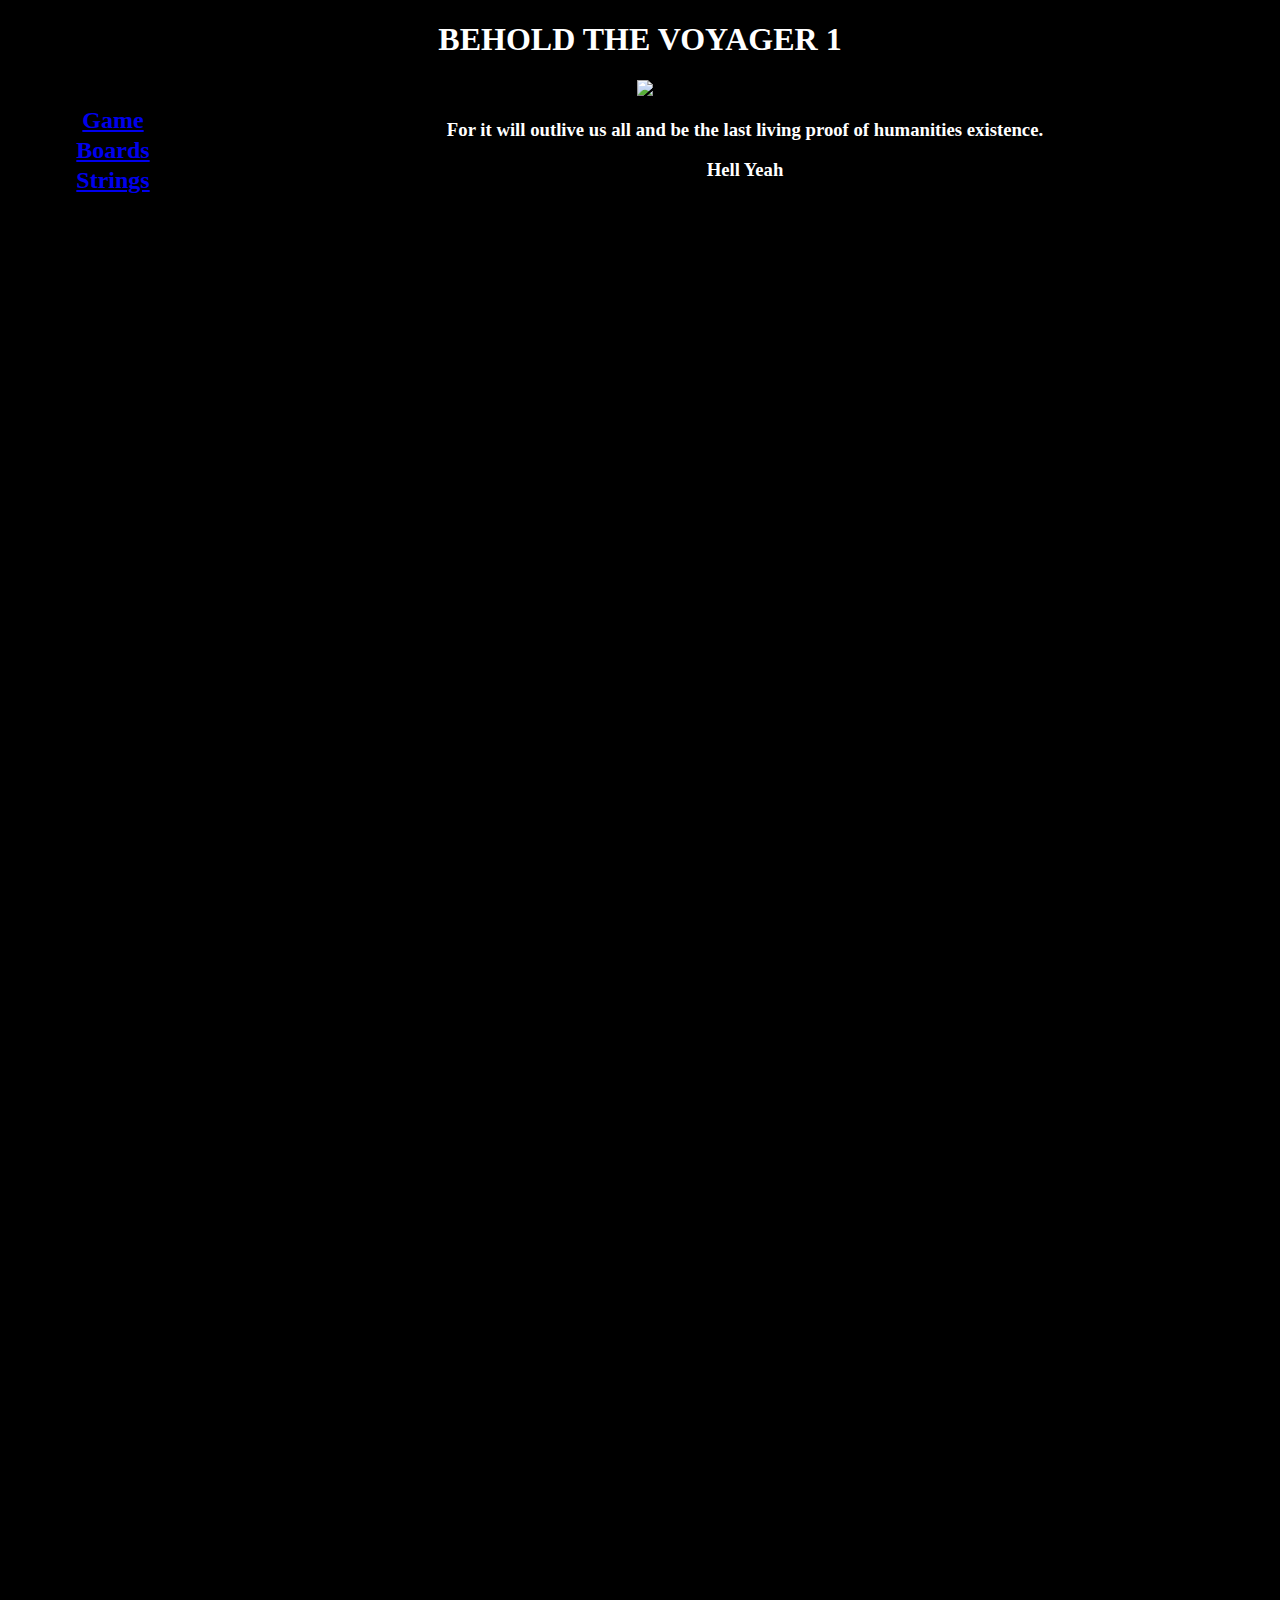
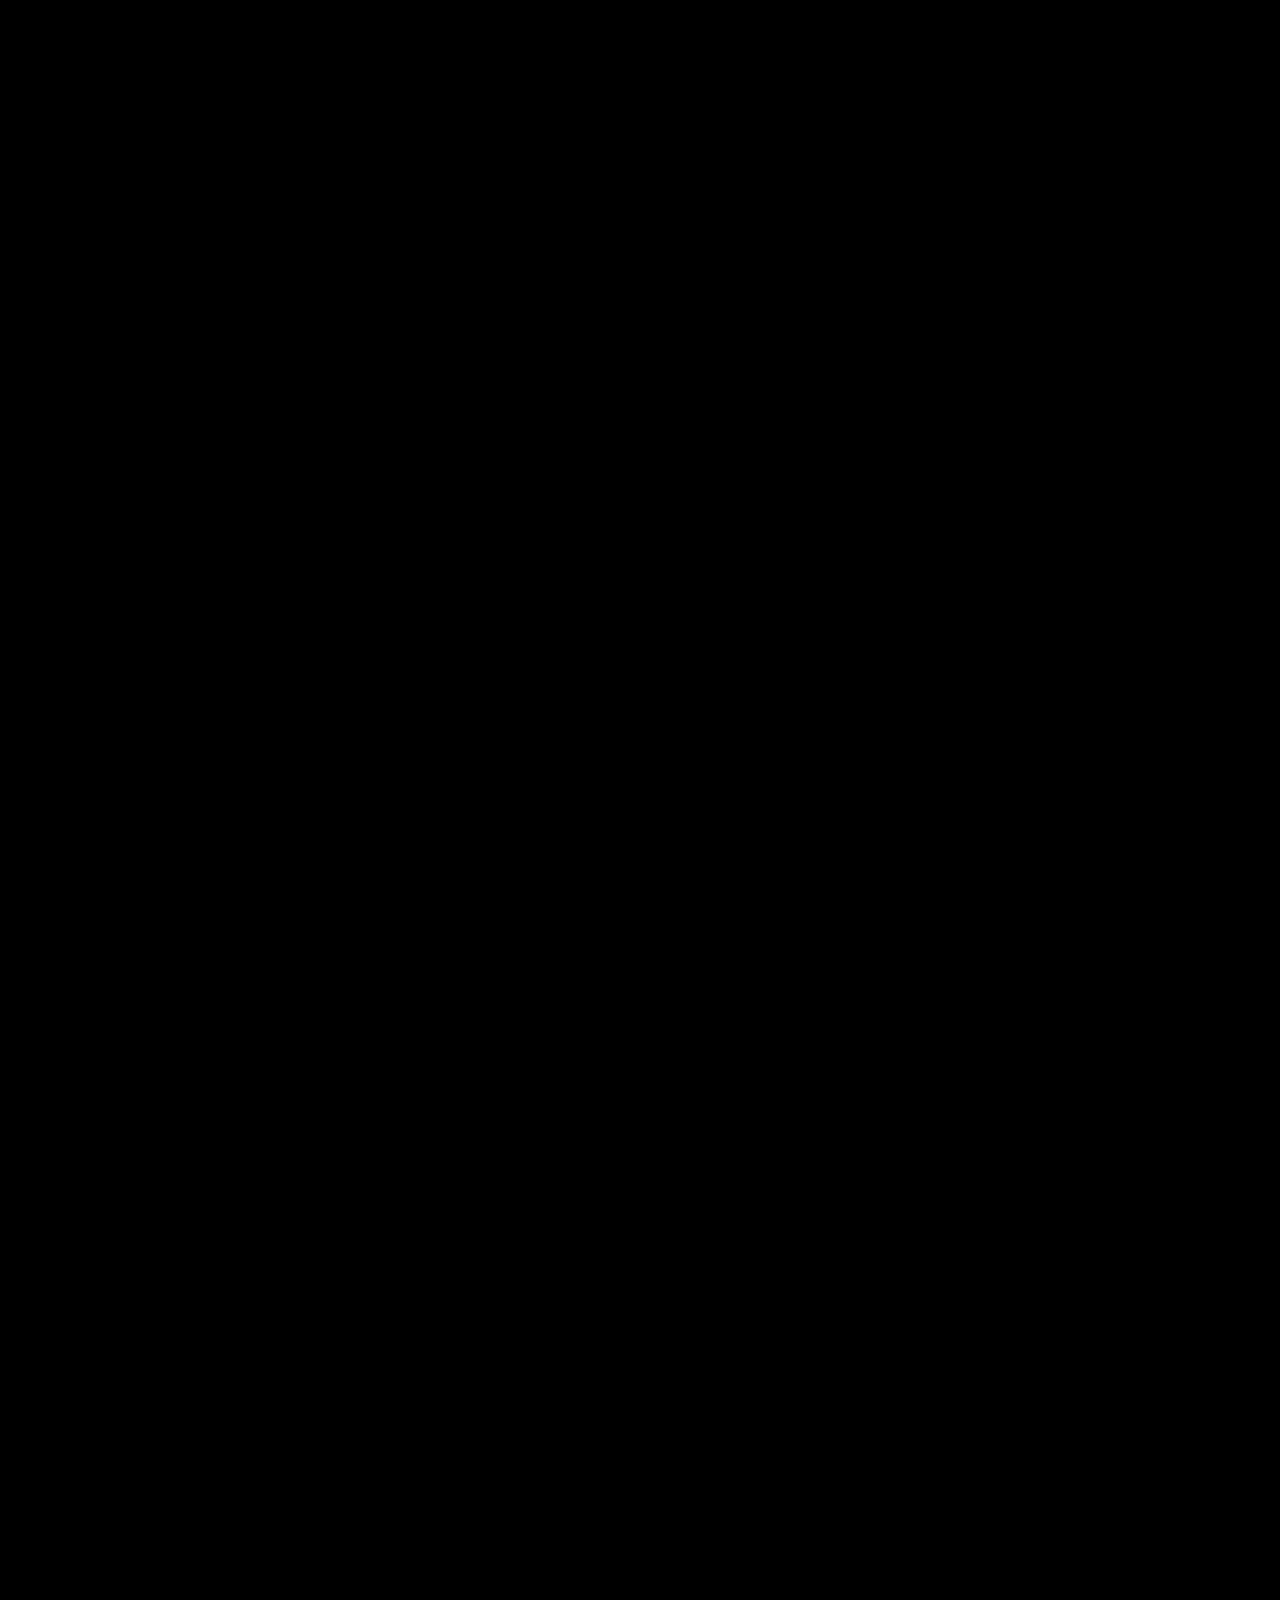
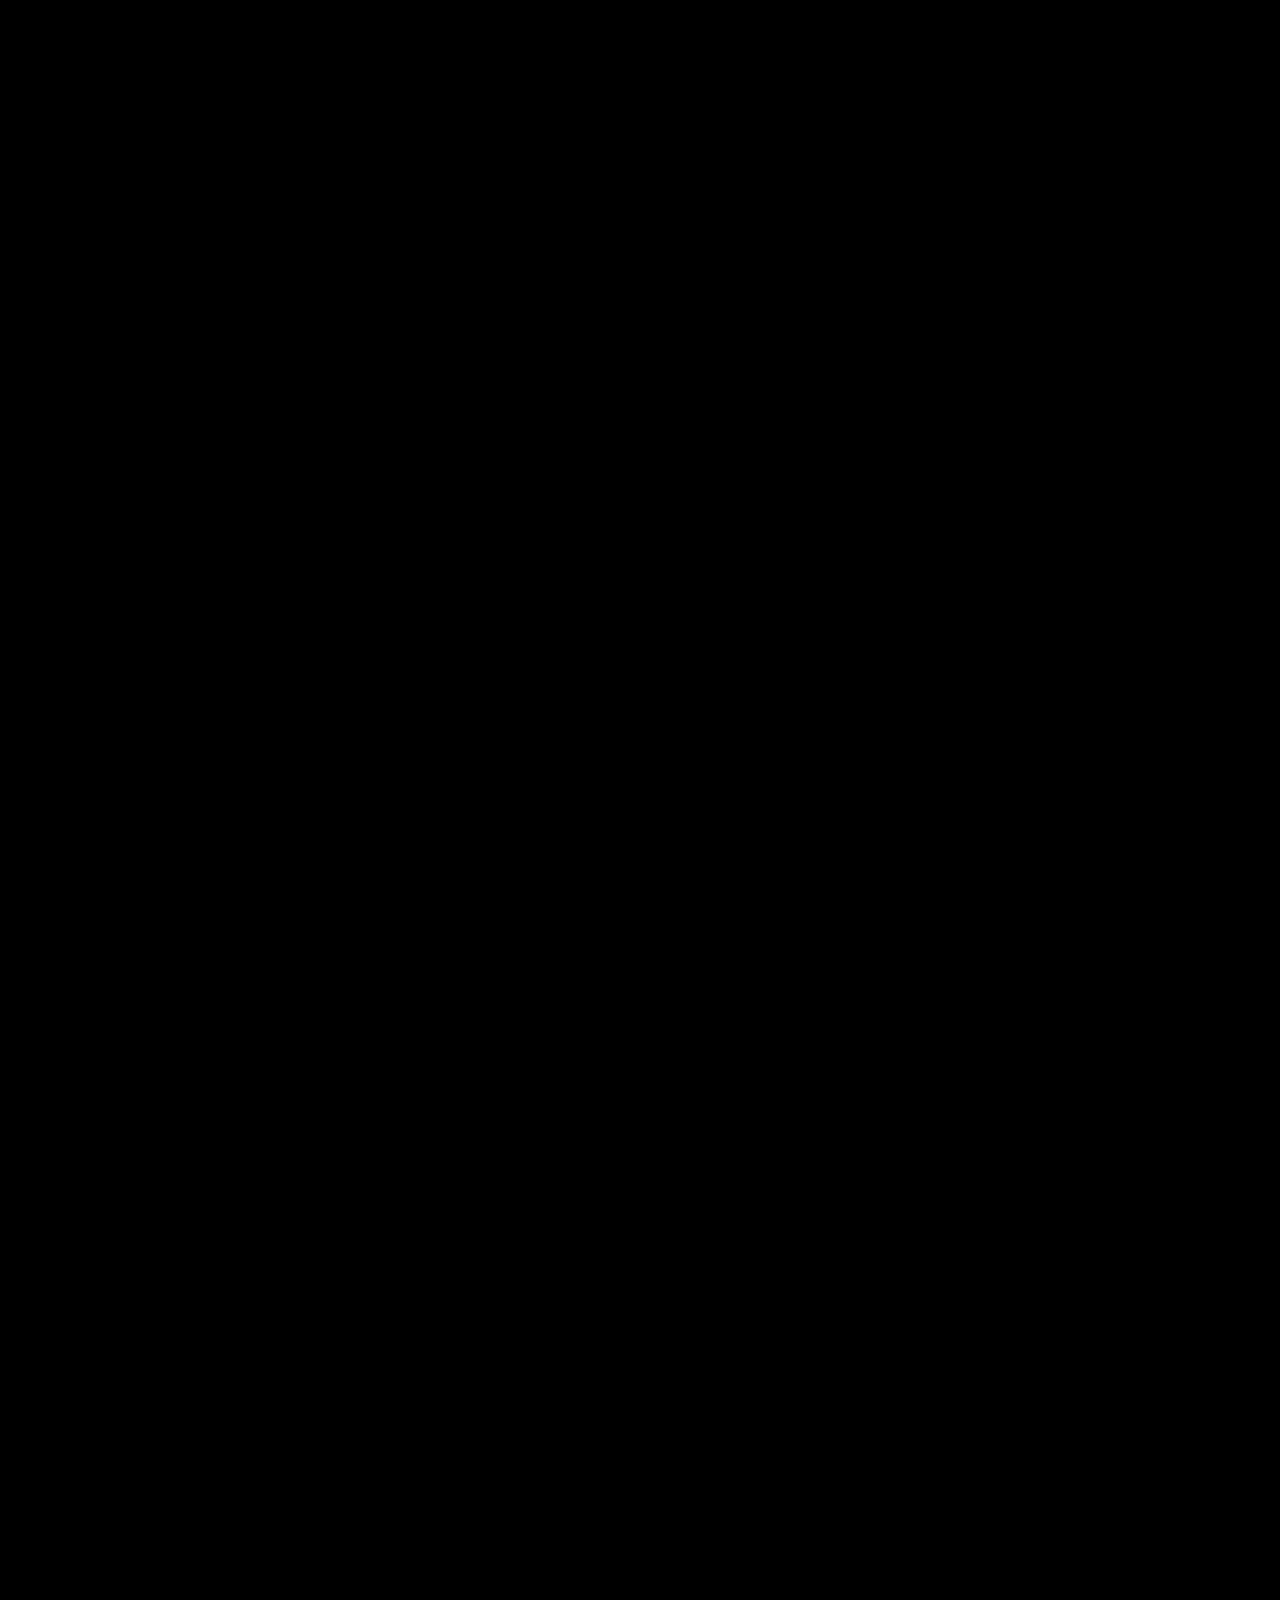
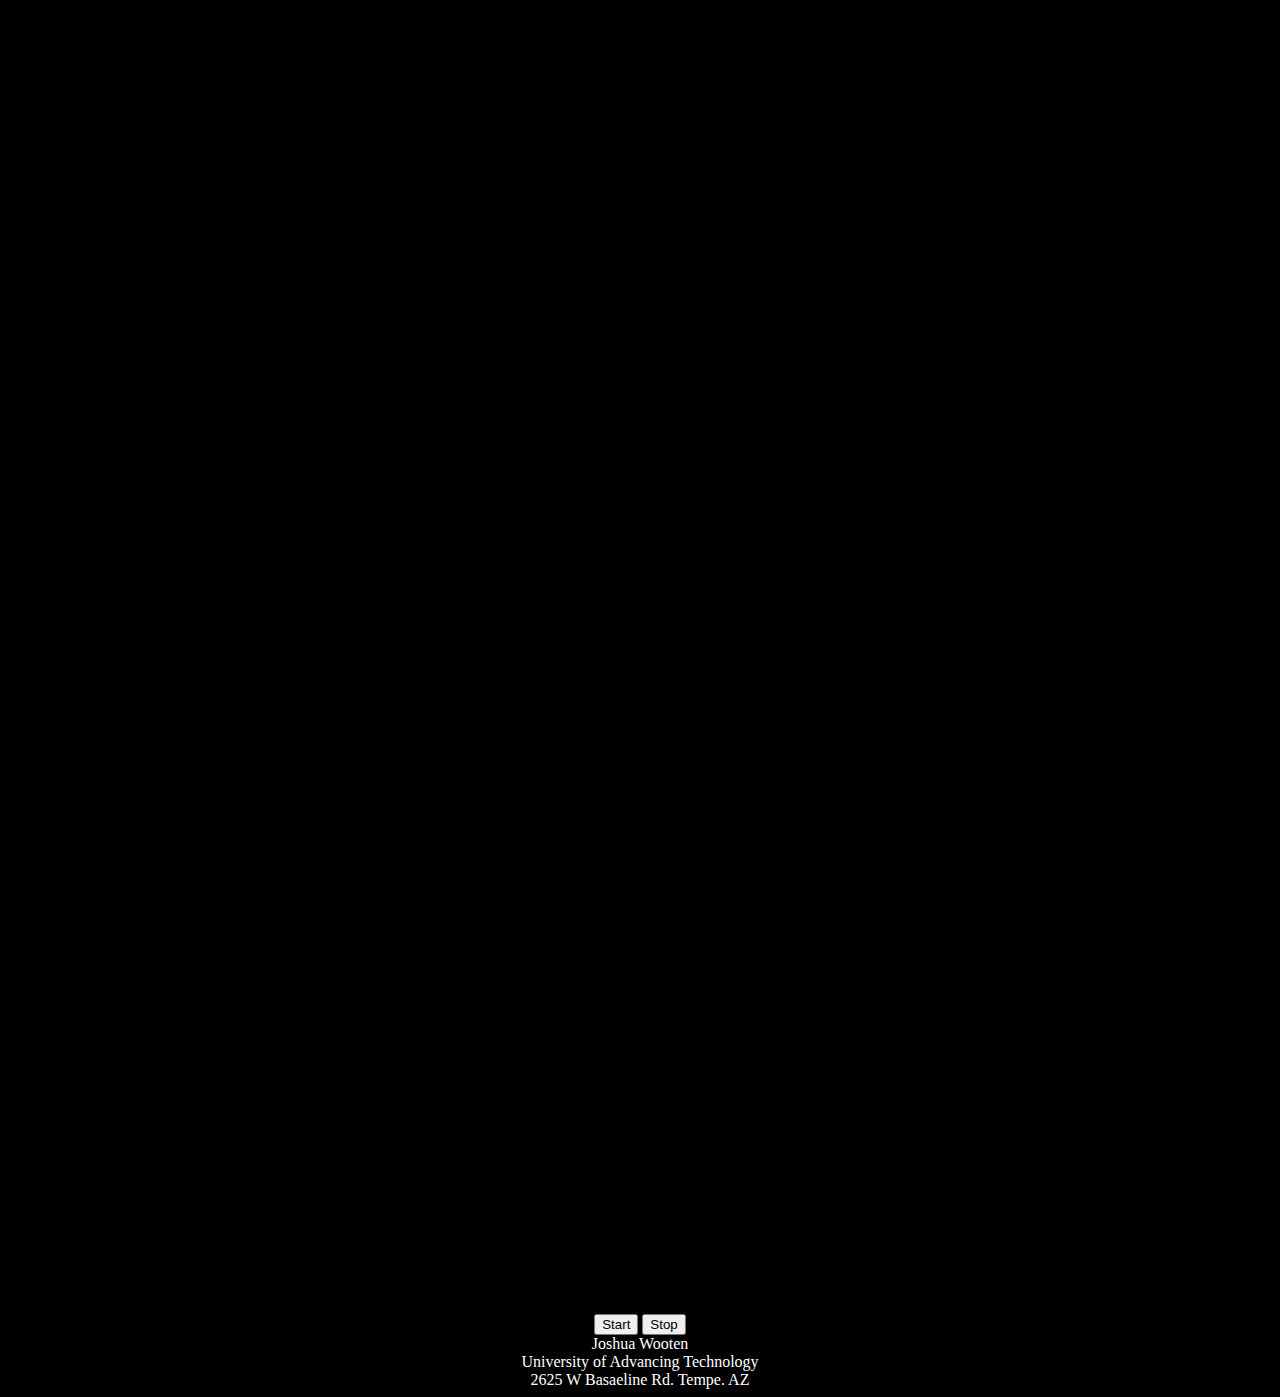
==== Index.html @ b285bcac "Rename Index to Index.html" ====
<!DOCTYPE html>
<!--5/23/2024-->
<!--7/13/24, addding assingment 7.1 to add buttons. -->
<html>
        <title>Bumbus</title>
    <body>
        <header>
            <link rel="stylesheet" href="main.css">
            <h1>BEHOLD THE VOYAGER 1</h1>
        </header>
        <nav>
            <h2>
                <a href="game.html">Game</a><br>
                <a href="Boards.html">Boards</a><br>
                <a href="strings.html">Strings</a><br>

            </h2>
        </nav>
        <p>
            <img  id="Voyager Gif" Src="voyager-1s-launch-anniversary.gif">
        </p>
        <audio autoplay>
            <source src="https://ia802705.us.archive.org/34/items/deluxe-johnny-b-goode/01%20Johnny%20B.%20Goode.mp3" type="audio/mp3">
        </audio>
        <p>
            <h3> For it will outlive us all and be the last living proof of humanities existence.</h3>
            <h3> Hell Yeah</h3>
        </p>

        <marquee id="myMarquee" direction="right"><img id="Miluk" src="260px-Voyager_spacecraft_model.png"></marquee>
        <br>
        <script src="StartStop.js"></script>
        <button id="startButton" onclick="startFun();" class="button">Start</button>
        <button id="stopButton" onclick="stopFun();" class="button">Stop</button>
        </body>
        <footer>
            Joshua Wooten<br>
            University of Advancing Technology<br>
            2625 W Basaeline Rd. Tempe. AZ <br>
        </footer>
</htmL>
---- main.css ----
body{
    background-color: black;
    color: white;
    text-align:center;
}
nav{
    height:6000px;
    width:200px;
    float:left;
    padding:5px;
    line-height:30px;
}
img{
    margin-right: 200px;
}
header{
    text-align:center;
}
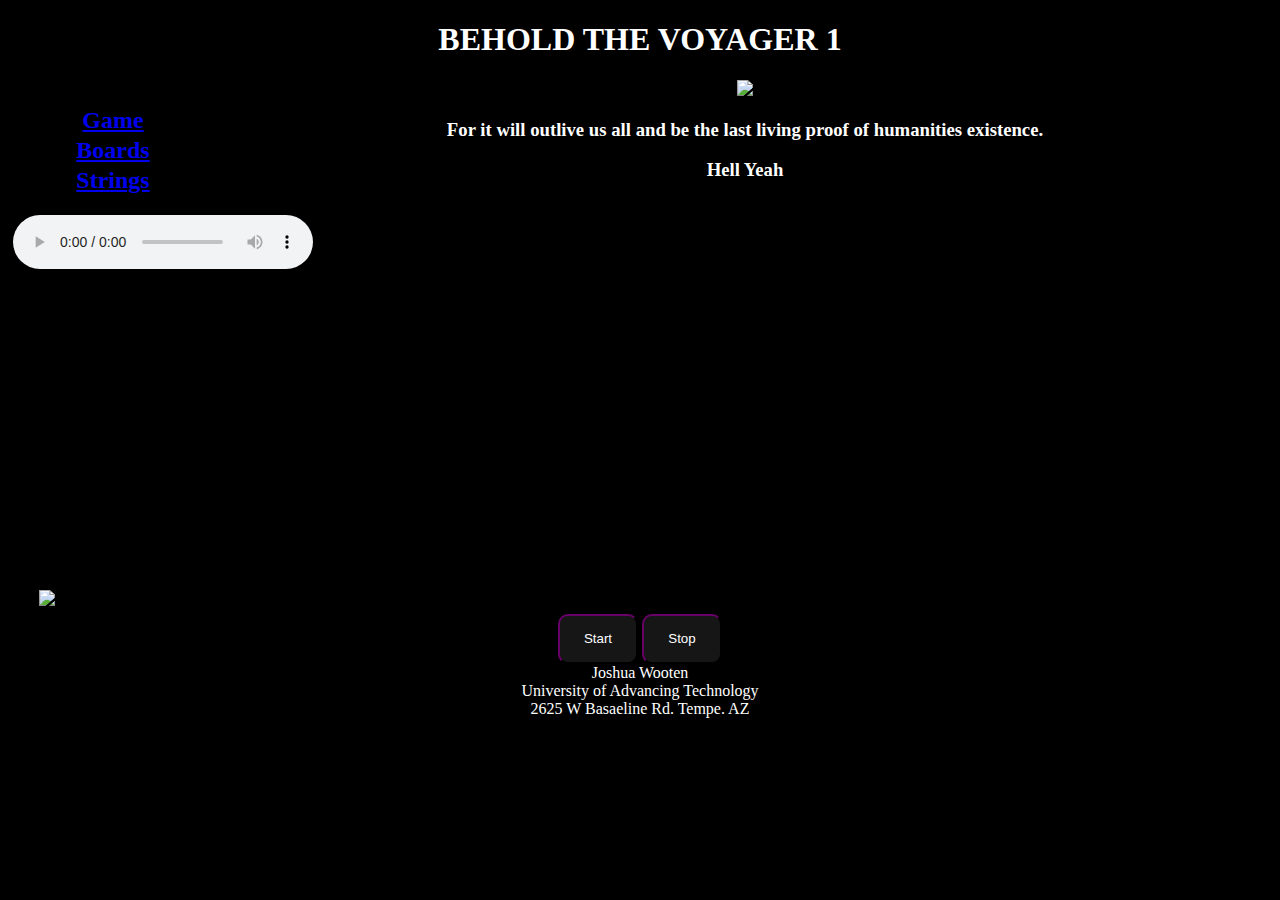
==== commit 734f38ab: "Update Index.html" ====
--- a/Index.html
+++ b/Index.html
@@ -13,8 +13,9 @@
                 <a href="game.html">Game</a><br>
                 <a href="Boards.html">Boards</a><br>
                 <a href="strings.html">Strings</a><br>
-
             </h2>
+                            <!--The Audio autoplays and has a controller that is slightly dimmed and contrasted thanks to CSS.-->
+            <audio autoplay controls src="01 Johnny B. Goode.mp3" type="audio/mp3"> </audio>
         </nav>
         <p>
             <img  id="Voyager Gif" Src="voyager-1s-launch-anniversary.gif">
--- a/main.css
+++ b/main.css
@@ -4,15 +4,41 @@
     text-align:center;
 }
 nav{
-    height:6000px;
+    height:500px;
     width:200px;
     float:left;
     padding:5px;
     line-height:30px;
-}
-img{
-    margin-right: 200px;
+    color:bisque
 }
 header{
     text-align:center;
-}+}
+.button{
+    background-color: rgb(22, 22, 22);
+    color:white;
+    width:80px;
+    height:50px;
+    border-radius: 10px;
+    border-color:rgb(19, 0, 19);
+}
+#rainbowText{
+    text-align:center;
+    margin-top: 0px;
+  margin-bottom: 50px;
+  text-align: center;
+  font-family: sans-serif;
+  font-size: 3rem;
+  letter-spacing: 0.15rem;
+  text-transform: uppercase;
+  color: #fff;
+  text-shadow: -4px 4px #ef3550,
+               -8px 8px #f48fb1,
+               -12px 12px #7e57c2,
+               -16px 16px #2196f3,
+               -20px 20px #26c6da,
+               -24px 24px #43a047,
+               -28px 28px #eeff41,
+               -32px 32px #f9a825,
+               -36px 36px #ff5722;
+}
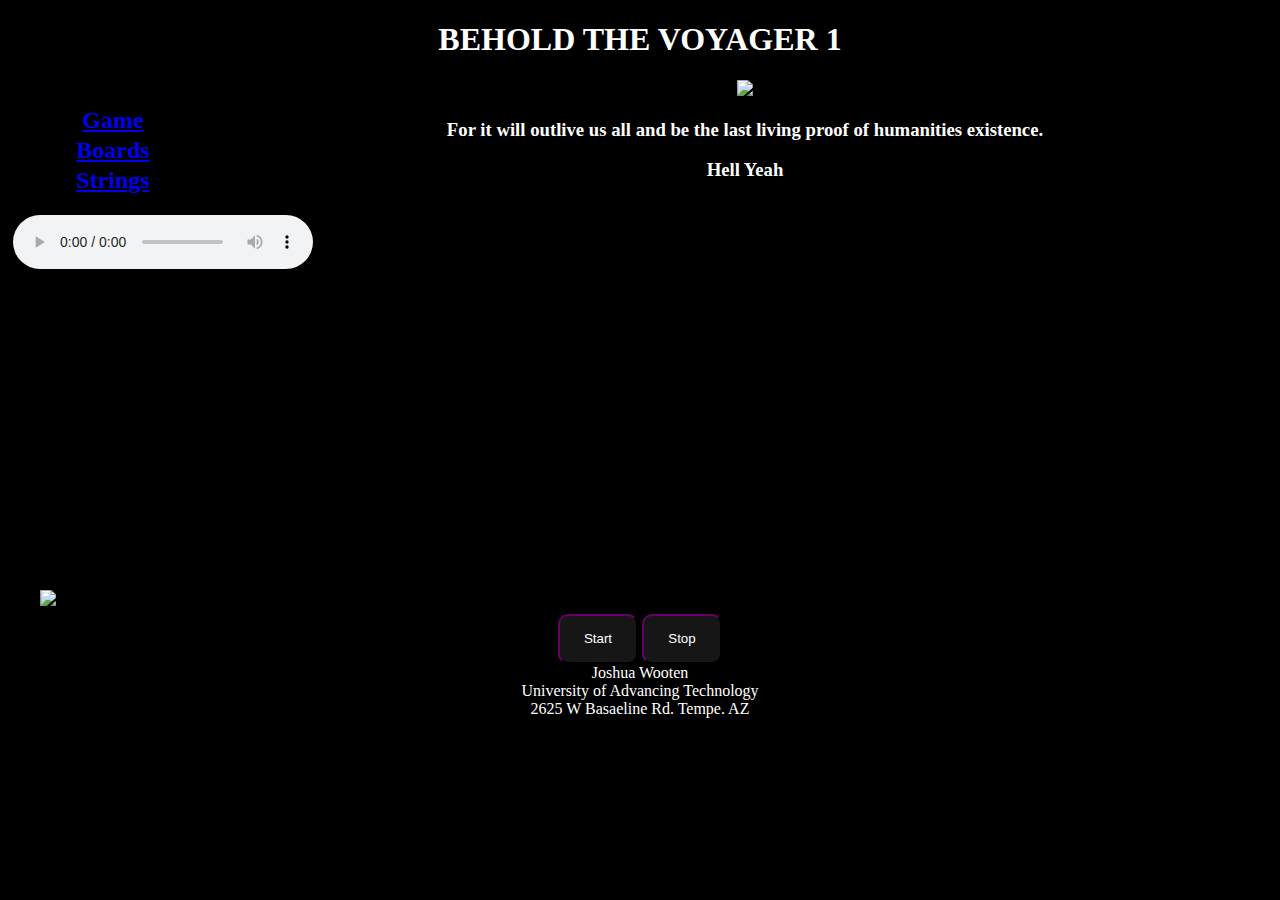
==== commit 26f290ef: "Update Index.html" ====
--- a/Index.html
+++ b/Index.html
@@ -20,9 +20,6 @@
         <p>
             <img  id="Voyager Gif" Src="voyager-1s-launch-anniversary.gif">
         </p>
-        <audio autoplay>
-            <source src="https://ia802705.us.archive.org/34/items/deluxe-johnny-b-goode/01%20Johnny%20B.%20Goode.mp3" type="audio/mp3">
-        </audio>
         <p>
             <h3> For it will outlive us all and be the last living proof of humanities existence.</h3>
             <h3> Hell Yeah</h3>
